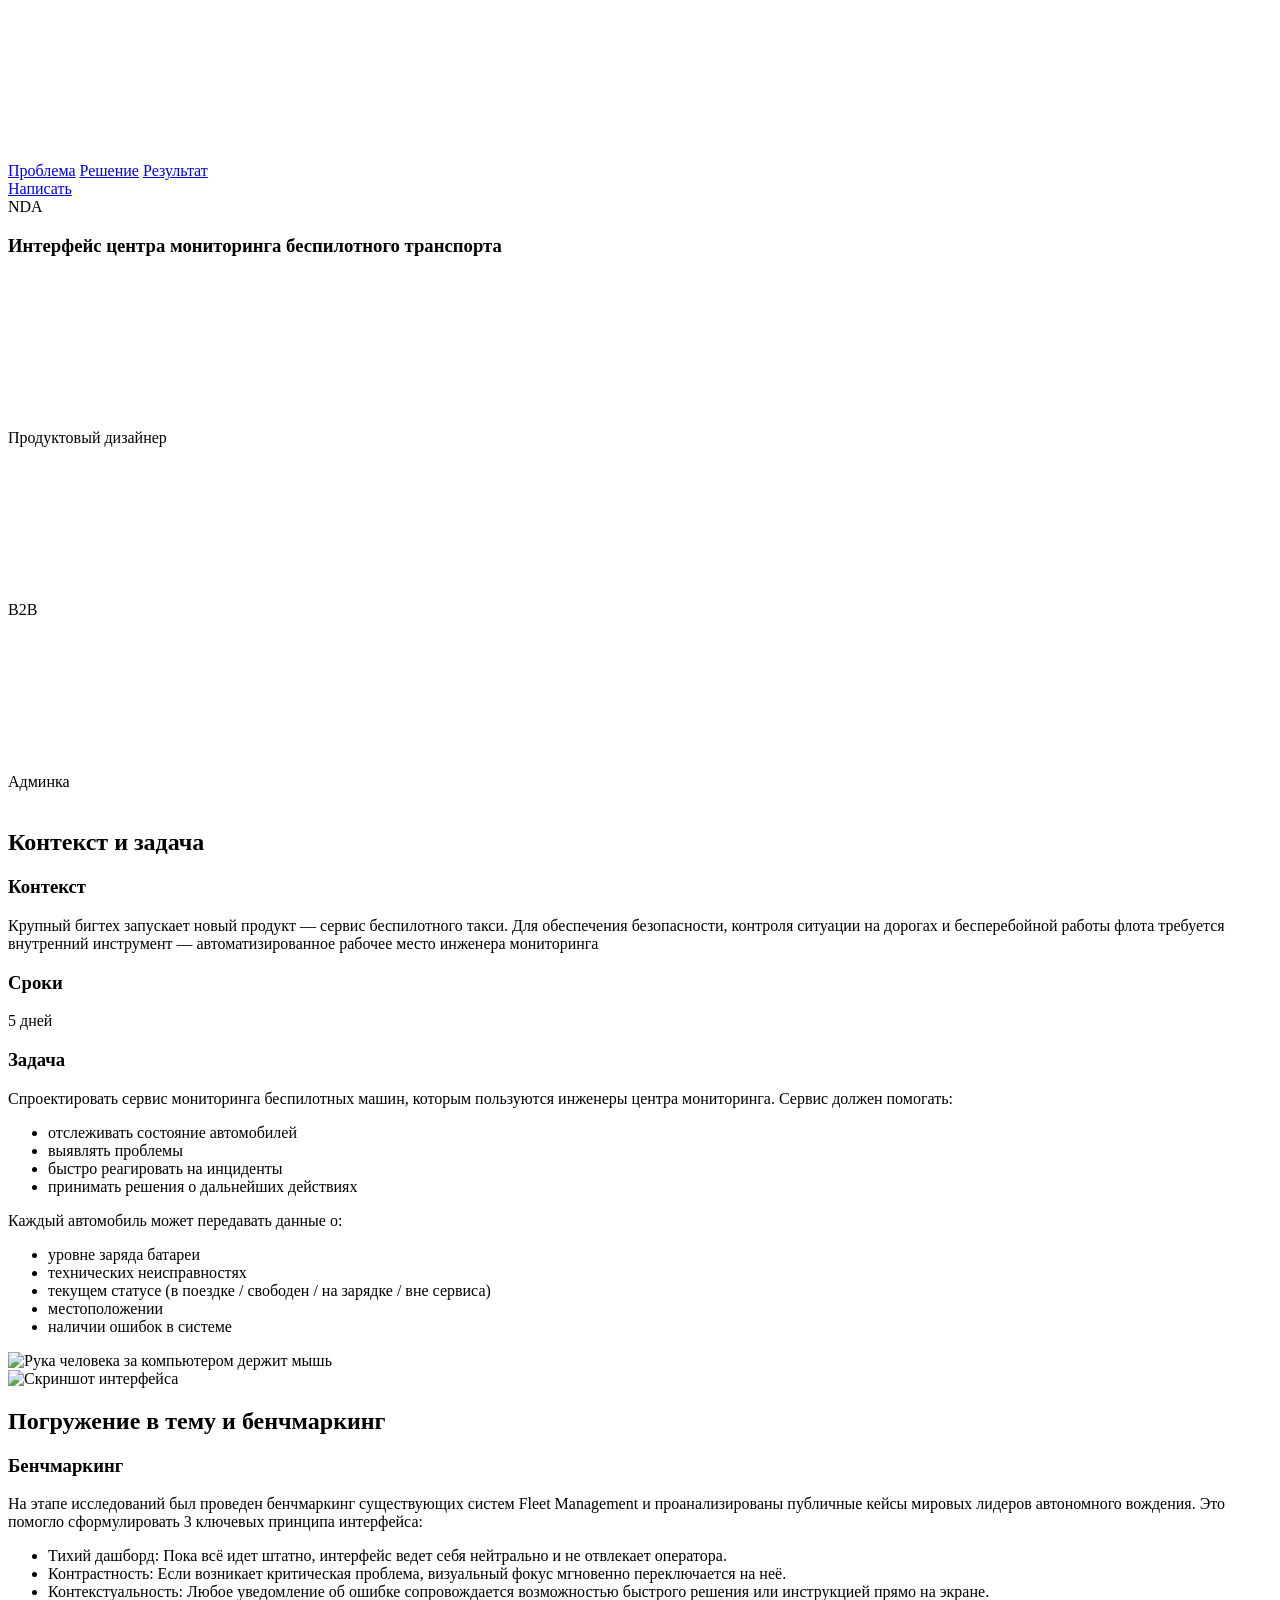
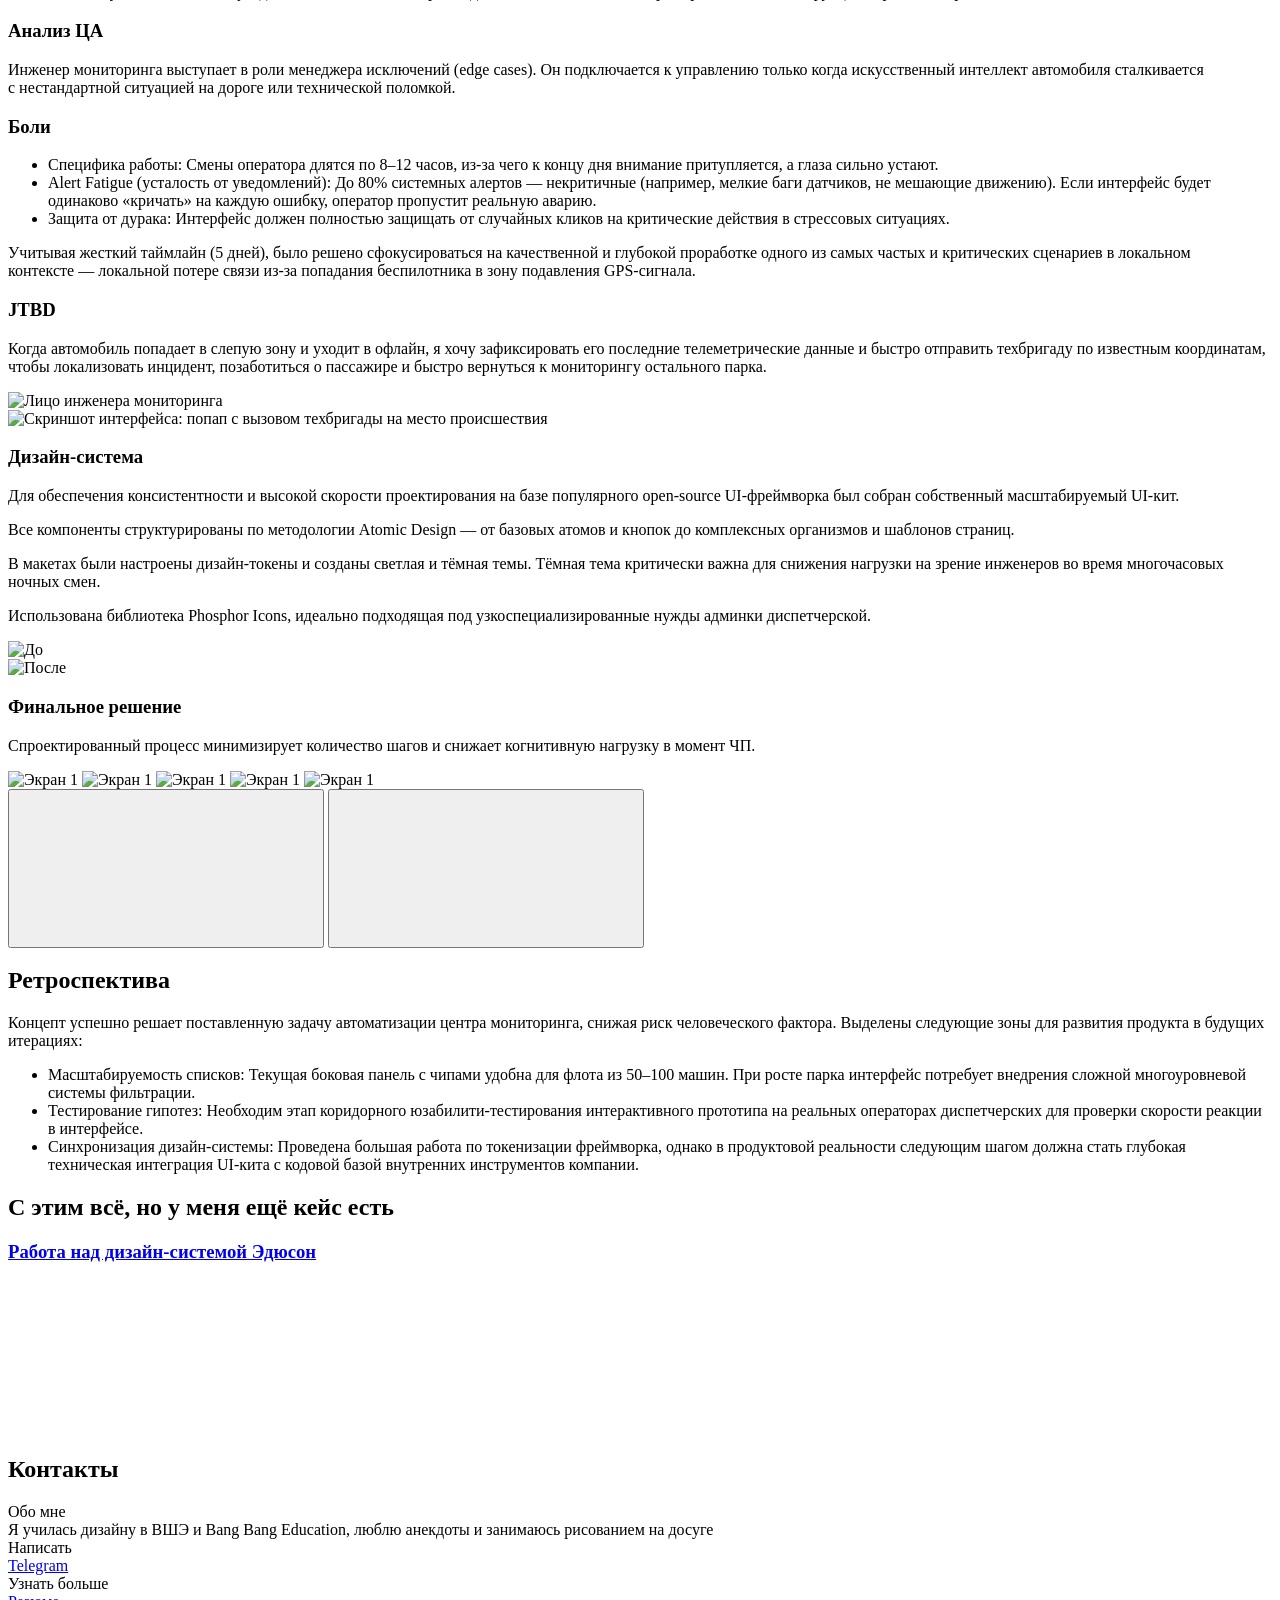
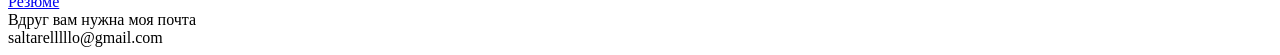
==== cases/b2b/index.html @ 2f56cced "b2b-case updates" ====
<!DOCTYPE html>
<html lang="ru">

<head>
    <meta charset="UTF-8">
    <link rel="icon" href="assets/images/favicon.svg" type="image/svg+xml">
    <meta name="viewport" content="width=device-width, initial-scale=1.0">
    <title>Кейс: B2B — М@ша Аф0нин@</title>

    <base href="/portfolio/">
    <link rel="stylesheet" href="css/global.css">
    <link rel="stylesheet" href="css/b2b.css">
</head>

<body>

    <div id="site-loader" class="site-loader"></div>

    <div class="menu-container transition-fade" id="swup-menu">
        <a href="" class="btn btn--size-m btn--appearance-opacity btn--shape-round js-back-btn">
            <div class="arrow-left-icon arrow-left-icon--24" style="color:var(--color-accent-500)">
                <svg>
                    <use href="assets/images/icons.svg#arrow-left-icon"></use>
                </svg>
            </div>
        </a>

        <nav class="menu">
            <div class="menu-left"></div>
            <div class="menu-right">
                <div class="menu-right__links">
                    <a href="#problem" class="menu-right__link">Проблема</a>
                    <a href="#solution" class="menu-right__link">Решение</a>
                    <a href="#results" class="menu-right__link">Результат</a>
                </div>
                <a href="#contact" class="btn btn--size-m btn--appearance-default btn--shape-pill">Написать</a>
            </div>
        </nav>
    </div>

    <main id="swup" class="transition-fade">

        <section id="hero">
            <div class="container" style="margin-top: var(--space-72)">
                <section class="case-hero">
                    <div class="sticker sticker--m case-hero__sticker">
                        NDA
                    </div>
                    <h1 class="case-hero__title">
                        Интерфейс центра мониторинга беспилотного транспорта
                    </h1>
                    <div class="case-hero__chips">

                        <div class="chip chip--accent">
                            <div class="smiley-icon smiley-icon--24">
                                <svg>
                                    <use href="assets/images/icons.svg#smiley-icon"></use>
                                </svg>
                            </div>
                            Продуктовый дизайнер
                        </div>

                        <div class="chip chip--default">
                            <div class="smiley-icon smiley-icon--24">
                                <svg>
                                    <use href="assets/images/icons.svg#design-system-icon"></use>
                                </svg>
                            </div>
                            B2B
                        </div>

                        <div class="chip chip--default">
                            <div class="design-system-icon design-system-icon--24">
                                <svg>
                                    <use href="assets/images/icons.svg#grad-cap-icon"></use>
                                </svg>
                            </div>
                            Админка
                        </div>

                    </div>
                    <div class="case-hero__media">
                        <picture>
                            <source srcset="assets/images/b2b/webp/hero_image_desk.webp" media="(min-width: 768px)">

                            <img src="assets/images/b2b/webp/hero_image_mobile.webp" alt="Ноутбук с мокапом интерфейса">
                        </picture>
                    </div>
                </section>
            </div>
        </section>

        <section id="problem" class="container">

            <div class="text-block text-block--no-number">
                <div class="text-block__content">
                    <h2 class="text-block__title">Контекст и&nbsp;задача</h2>

                    <div class="text-block__group">
                        <h3 class="text-block__subtitle">Контекст</h3>
                        <p class="text-block__text">
                            Крупный бигтех запускает новый продукт&nbsp;&mdash; сервис беспилотного такси. Для
                            обеспечения безопасности, контроля ситуации на&nbsp;дорогах и&nbsp;бесперебойной работы
                            флота требуется внутренний инструмент&nbsp;&mdash; автоматизированное рабочее место инженера
                            мониторинга
                        </p>
                    </div>

                    <div class="text-block__group">
                        <h3 class="text-block__subtitle">Сроки</h3>
                        <p class="text-block__text">
                            5 дней
                        </p>
                    </div>

                    <div class="text-block__group">
                        <h3 class="text-block__subtitle">Задача</h3>
                        <p class="text-block__text">
                            Спроектировать сервис мониторинга беспилотных машин, которым пользуются инженеры центра
                            мониторинга. Сервис должен помогать:
                        </p>
                        <ul class="text-block__text">
                            <li>отслеживать состояние автомобилей</li>
                            <li>выявлять проблемы</li>
                            <li>быстро реагировать на инциденты</li>
                            <li>принимать решения о дальнейших действиях</li>
                        </ul>
                        <p class="text-block__text">
                            Каждый автомобиль может передавать данные&nbsp;о:
                        </p>
                        <ul class="text-block__text">
                            <li>уровне заряда батареи</li>
                            <li>технических неисправностях</li>
                            <li>текущем статусе (в поездке / свободен / на зарядке / вне сервиса)</li>
                            <li>местоположении</li>
                            <li>наличии ошибок в системе</li>
                        </ul>
                    </div>
                </div>
            </div>

            <div class="gallery">

                <div class="gallery__grid">
                    <div class="gallery__item">
                        <picture>
                            <source srcset="assets/images/b2b/webp/image1.webp" media="(min-width: 768px)">

                            <img src=assets/images/b2b/webp/image1.webp alt="Рука человека за компьютером держит мышь">
                        </picture>
                    </div>

                    <div class="gallery__item">
                        <picture>
                            <source srcset="assets/images/b2b/webp/image2.webp" media="(min-width: 768px)">

                            <img src=assets/images/b2b/webp/image2.webp alt="Скриншот интерфейса">
                        </picture>
                    </div>
                </div>

            </div>

        </section>

        <section id="solution" class="container">

            <div class="text-block text-block--no-number">
                <div class="text-block__content">
                    <h2 class="text-block__title">Погружение в&nbsp;тему и&nbsp;бенчмаркинг</h2>

                    <div class="text-block__group">
                        <h3 class="text-block__subtitle">Бенчмаркинг</h3>
                        <p class="text-block__text">
                            На&nbsp;этапе исследований был проведен бенчмаркинг существующих систем Fleet Management
                            и&nbsp;проанализированы публичные кейсы мировых лидеров автономного вождения. Это помогло
                            сформулировать 3&nbsp;ключевых принципа интерфейса:
                        </p>
                        <ul class="text-block__text">
                            <li>Тихий дашборд: Пока всё идет штатно, интерфейс ведет себя нейтрально
                                и&nbsp;не&nbsp;отвлекает оператора.</li>
                            <li>Контрастность: Если возникает критическая проблема, визуальный фокус мгновенно
                                переключается на&nbsp;неё.</li>
                            <li>Контекстуальность: Любое уведомление об&nbsp;ошибке сопровождается возможностью быстрого
                                решения или инструкцией прямо на&nbsp;экране.</li>
                        </ul>
                        <h3 class="text-block__subtitle">Анализ ЦА</h3>
                        <p class="text-block__text">
                            Инженер мониторинга выступает в&nbsp;роли менеджера исключений (edge cases).
                            Он&nbsp;подключается к&nbsp;управлению только когда искусственный интеллект автомобиля
                            сталкивается с&nbsp;нестандартной ситуацией на&nbsp;дороге или технической поломкой.
                        </p>
                        <h3 class="text-block__subtitle">Боли</h3>
                        <ul class="text-block__text">
                            <li>Специфика работы: Смены оператора длятся по&nbsp;8&ndash;12&nbsp;часов, из-за чего
                                к&nbsp;концу дня внимание притупляется, а&nbsp;глаза сильно устают.</li>
                            <li>Alert Fatigue (усталость от&nbsp;уведомлений): До&nbsp;80% системных
                                алертов&nbsp;&mdash; некритичные (например, мелкие баги датчиков, не&nbsp;мешающие
                                движению). Если интерфейс будет одинаково &laquo;кричать&raquo; на&nbsp;каждую ошибку,
                                оператор пропустит реальную аварию.</li>
                            <li>Защита от&nbsp;дурака: Интерфейс должен полностью защищать от&nbsp;случайных кликов
                                на&nbsp;критические действия в&nbsp;стрессовых ситуациях.</li>
                        </ul>
                        <p class="text-block__text">
                            Учитывая жесткий таймлайн (5&nbsp;дней), было решено сфокусироваться на&nbsp;качественной
                            и&nbsp;глубокой проработке одного из&nbsp;самых частых и&nbsp;критических сценариев
                            в&nbsp;локальном контексте&nbsp;&mdash; локальной потере связи из-за попадания беспилотника
                            в&nbsp;зону подавления GPS-сигнала.
                        </p>
                        <h3 class="text-block__subtitle">
                            JTBD
                        </h3>
                        <p class="text-block__text">
                            Когда автомобиль попадает в&nbsp;слепую зону и&nbsp;уходит в&nbsp;офлайн, я&nbsp;хочу
                            зафиксировать его последние телеметрические данные и&nbsp;быстро отправить техбригаду
                            по&nbsp;известным координатам, чтобы локализовать инцидент, позаботиться о&nbsp;пассажире
                            и&nbsp;быстро вернуться к&nbsp;мониторингу остального парка.
                        </p>
                    </div>

                </div>
            </div>

            <div class="gallery">

                <div class="gallery__grid">
                    <div class="gallery__item">
                        <picture>
                            <source srcset="assets/images/b2b/webp/image3.webp" media="(min-width: 768px)">

                            <img src="assets/images/b2b/webp/image3.webp" alt="Лицо инженера мониторинга">
                        </picture>
                    </div>

                    <div class="gallery__item">
                        <picture>
                            <source srcset="assets/images/b2b/webp/image4.webp" media="(min-width: 768px)">

                            <img src="assets/images/b2b/webp/image4.webp"
                                alt="Скриншот интерфейса: попап с вызовом техбригады на место происшествия">
                        </picture>
                    </div>
                </div>

            </div>

            <div class="text-block text-block--no-number">
                <div class="text-block__content">
                    <div class="text-block__group">
                        <h3 class="text-block__subtitle">Дизайн-система</h3>
                        <p class="text-block__text">
                            Для обеспечения консистентности и&nbsp;высокой скорости проектирования на&nbsp;базе
                            популярного open-source UI-фреймворка был собран собственный масштабируемый UI-кит.
                        </p>
                        <p class="text-block__text">
                            Все компоненты структурированы по&nbsp;методологии Atomic Design&nbsp;&mdash;
                            от&nbsp;базовых атомов и&nbsp;кнопок до&nbsp;комплексных организмов и&nbsp;шаблонов страниц.
                        </p>
                        <p class="text-block__text">
                            В&nbsp;макетах были настроены дизайн-токены и&nbsp;созданы светлая и&nbsp;тёмная темы.
                            Тёмная тема критически важна для снижения нагрузки на&nbsp;зрение инженеров во&nbsp;время
                            многочасовых ночных смен.
                        </p>
                        <p class="text-block__text">
                            Использована библиотека Phosphor Icons, идеально подходящая под узкоспециализированные нужды
                            админки диспетчерской.
                        </p>
                    </div>

                </div>
            </div>

            <div class="gallery">

                <div class="gallery__grid">

                    <div class="gallery__item">
                        <img src="assets/images/b2b/webp/image5.webp" alt="До" loading="lazy">
                    </div>

                    <div class="gallery__item">
                        <img src="assets/images/b2b/webp/image6.webp" alt="После" loading="lazy">
                    </div>

                </div>

            </div>

            <div class="text-block text-block--no-number">
                <div class="text-block__content">
                    <div class="text-block__group">
                        <h3 class="text-block__subtitle">Финальное решение</h3>
                        <p class="text-block__text">
                            Спроектированный процесс минимизирует количество шагов и&nbsp;снижает когнитивную нагрузку
                            в&nbsp;момент&nbsp;ЧП.
                        </p>
                    </div>
                </div>
            </div>

            <div class="gallery-slider">
                <div class="gallery-slider__viewport">
                    <div class="gallery-slider__track">
                        <picture class="gallery-slider__picture">
                            <source media="(max-width: 768px)" srcset="assets/images/b2b/webp/carousel1.webp">
                            <img src="assets/images/b2b/webp/carousel1.webp" alt="Экран 1" class="gallery-slider__img"
                                data-caption="Штатный мониторинг. Инженер видит свой сектор ответственности. Чтобы избежать визуального шума на&nbsp;карте, подробный статус и&nbsp;номер машины скрыты по&nbsp;умолчанию и&nbsp;отображаются только при наведении на&nbsp;иконку.">
                        </picture>

                        <picture class="gallery-slider__picture">
                            <source media="(max-width: 768px)" srcset="assets/images/b2b/webp/carousel2.webp">
                            <img src="assets/images/b2b/webp/carousel2.webp" alt="Экран 1" class="gallery-slider__img"
                                data-caption="Инцидент. Автомобиль &#8470;&nbsp;404 заезжает в&nbsp;зону глушения сигнала, и&nbsp;телеметрия перестаёт поступать. Логика: Интерфейс мгновенно реагирует&nbsp;&mdash; критический алерт закрепляется на&nbsp;карте ярким цветовым акцентом, а&nbsp;сама машина автоматически поднимается на&nbsp;первое место в&nbsp;списке инцидентов на&nbsp;левой панели.">
                        </picture>

                        <picture class="gallery-slider__picture">
                            <source media="(max-width: 768px)" srcset="assets/images/b2b/webp/carousel3.webp">
                            <img src="assets/images/b2b/webp/carousel3.webp" alt="Экран 1" class="gallery-slider__img"
                                data-caption="Изучение контекста. По&nbsp;клику на&nbsp;алерт инженер открывает боковую карточку автомобиля. Логика: Все нужные данные собраны на&nbsp;одном экране&nbsp;&mdash; последние зафиксированные координаты, скорость, уровень заряда батареи и&nbsp;статус наличия пассажира в&nbsp;салоне. Инженеру не&nbsp;нужно переключаться между вкладками или открывать карту в&nbsp;другом окне.">
                        </picture>

                        <picture class="gallery-slider__picture">
                            <source media="(max-width: 768px)" srcset="assets/images/b2b/webp/carousel4.webp">
                            <img src="assets/images/b2b/webp/carousel4.webp" alt="Экран 1" class="gallery-slider__img"
                                data-caption="Подтверждение действия. Инженер инициирует вызов технической бригады к&nbsp;месту инцидента. Логика: Появляется модальное окно с&nbsp;предзаполненной информацией: номер авто, адрес и&nbsp;ближайшая свободная бригада с&nbsp;расчетом времени прибытия. Возможность ручного редактирования полей сохраняется на&nbsp;случай сбоя автоматики, но&nbsp;само окно выступает физическим барьером от&nbsp;случайного клика.">
                        </picture>

                        <picture class="gallery-slider__picture">
                            <source media="(max-width: 768px)" srcset="assets/images/b2b/webp/carousel5.webp">
                            <img src="assets/images/b2b/webp/carousel5.webp" alt="Экран 1" class="gallery-slider__img"
                                data-caption="Возврат к&nbsp;мониторингу. Бригада отправлена, инцидент переходит в&nbsp;статус &laquo;В&nbsp;работе&raquo;. Интерфейс снижает интенсивность цветового кодирования для этой машины, позволяя инженеру спокойно сфокусироваться на&nbsp;остальном парке.">
                        </picture>
                    </div>

                    <button
                        class="gallery-slider__arrow gallery-slider__arrow--prev btn btn--shape-round btn--appearance-flat"
                        aria-label="Назад">
                        <div class="arrow-left-icon arrow-left-icon--36">
                            <svg>
                                <use href="assets/images/icons.svg#arrow-filled-left-icon"></use>
                            </svg>
                        </div>
                    </button>

                    <button
                        class="gallery-slider__arrow gallery-slider__arrow--next btn btn--shape-round btn--appearance-flat"
                        aria-label="Вперед">
                        <div class="arrow-left-icon arrow-left-icon--36">
                            <svg>
                                <use href="assets/images/icons.svg#arrow-filled-right-icon"></use>
                            </svg>
                        </div>
                    </button>

                    <div class="gallery-slider__dots"></div>
                </div>
                <div class="gallery-slider__caption">
                    <div class="gallery-slider__caption-text"> </div>
                </div>
            </div>

        </section>

        <section id="results" class="container">

            <div class="text-block text-block--no-number">
                <div class="text-block__content">
                    <h2 class="text-block__title">Ретроспектива</h2>
                    <div class="text-block__group">
                        <p class="text-block__text">
                            Концепт успешно решает поставленную задачу автоматизации центра мониторинга, снижая риск
                            человеческого фактора. Выделены следующие зоны для развития продукта в&nbsp;будущих
                            итерациях:
                        </p>
                        <ul class="text-block__text">
                            <li>Масштабируемость списков: Текущая боковая панель с&nbsp;чипами удобна для флота
                                из&nbsp;50&ndash;100&nbsp;машин. При росте парка интерфейс потребует внедрения сложной
                                многоуровневой системы фильтрации.</li>
                            <li>Тестирование гипотез: Необходим этап коридорного юзабилити-тестирования интерактивного
                                прототипа на&nbsp;реальных операторах диспетчерских для проверки скорости реакции
                                в&nbsp;интерфейсе.</li>
                            <li>Синхронизация дизайн-системы: Проведена большая работа по&nbsp;токенизации фреймворка,
                                однако в&nbsp;продуктовой реальности следующим шагом должна стать глубокая техническая
                                интеграция UI-кита с&nbsp;кодовой базой внутренних инструментов компании.</li>
                        </ul>
                    </div>
                </div>
            </div>

        </section>

        <section class="container" style="margin-bottom: var(--space-72);">
            <h2 class="section-title">С&nbsp;этим всё, но&nbsp;у&nbsp;меня ещё кейс есть</h2>
            <div class="case-organism">
                <div class="case-organism__grid">
                    <a href="cases/eduson-design-system/" class="case-card">
                        <h3 class="case-card__title">Работа над дизайн-системой Эдюсон</h3>
                        <div class="case-card__action">
                            <span class="btn btn--shape-round btn--size-m btn--appearance-accent">
                                <svg class="arrow-up-right-icon arrow-up-right-icon--24" aria-hidden="true">
                                    <use href="assets/images/icons.svg#arrow-up-right-icon"></use>
                                </svg>
                            </span>
                        </div>
                    </a>
                </div>
            </div>
        </section>

    </main>

    <footer id="contact" class="container">
        <h2 class="section-title">Контакты</h2>
        <div class="footer">

            <div class="footer-card" id="about">
                <div class="footer-card__title">Обо мне</div>
                <div class="footer-card__text">
                    Я&nbsp;училась дизайну в&nbsp;ВШЭ и&nbsp;Bang Bang Education, люблю анекдоты и&nbsp;занимаюсь
                    рисованием на&nbsp;досуге
                </div>
            </div>

            <div class="footer-right">

                <div class="footer-card">
                    <div class="footer-card__title">Написать</div>
                    <a href="https://t.me/mafonina" target="_blank" class="footer-card__text">Telegram</a>
                </div>

                <div class="footer-card" id="resume">
                    <div class="footer-card__title">Узнать больше</div>
                    <a href="assets/files/Afonina_UX-UI-designer.pdf" target="_blank"
                        class="footer-card__text">Резюме</a>
                </div>

                <div class="footer-card footer-card--copy" id="emailCard">
                    <div class="footer-card__title">Вдруг вам нужна моя почта</div>
                    <div class="footer-card__text js-email">saltarelllllo@gmail.com</div>
                </div>

            </div>

        </div>
    </footer>

    <script src="https://unpkg.com/@swup/head-plugin" defer></script>
    <script src="https://unpkg.com/swup@4" defer></script>
    <script src="https://unpkg.com/lenis@1.1.18/dist/lenis.min.js" defer></script>
    <script src="js/scripts.js" defer></script>

</body>

</html>
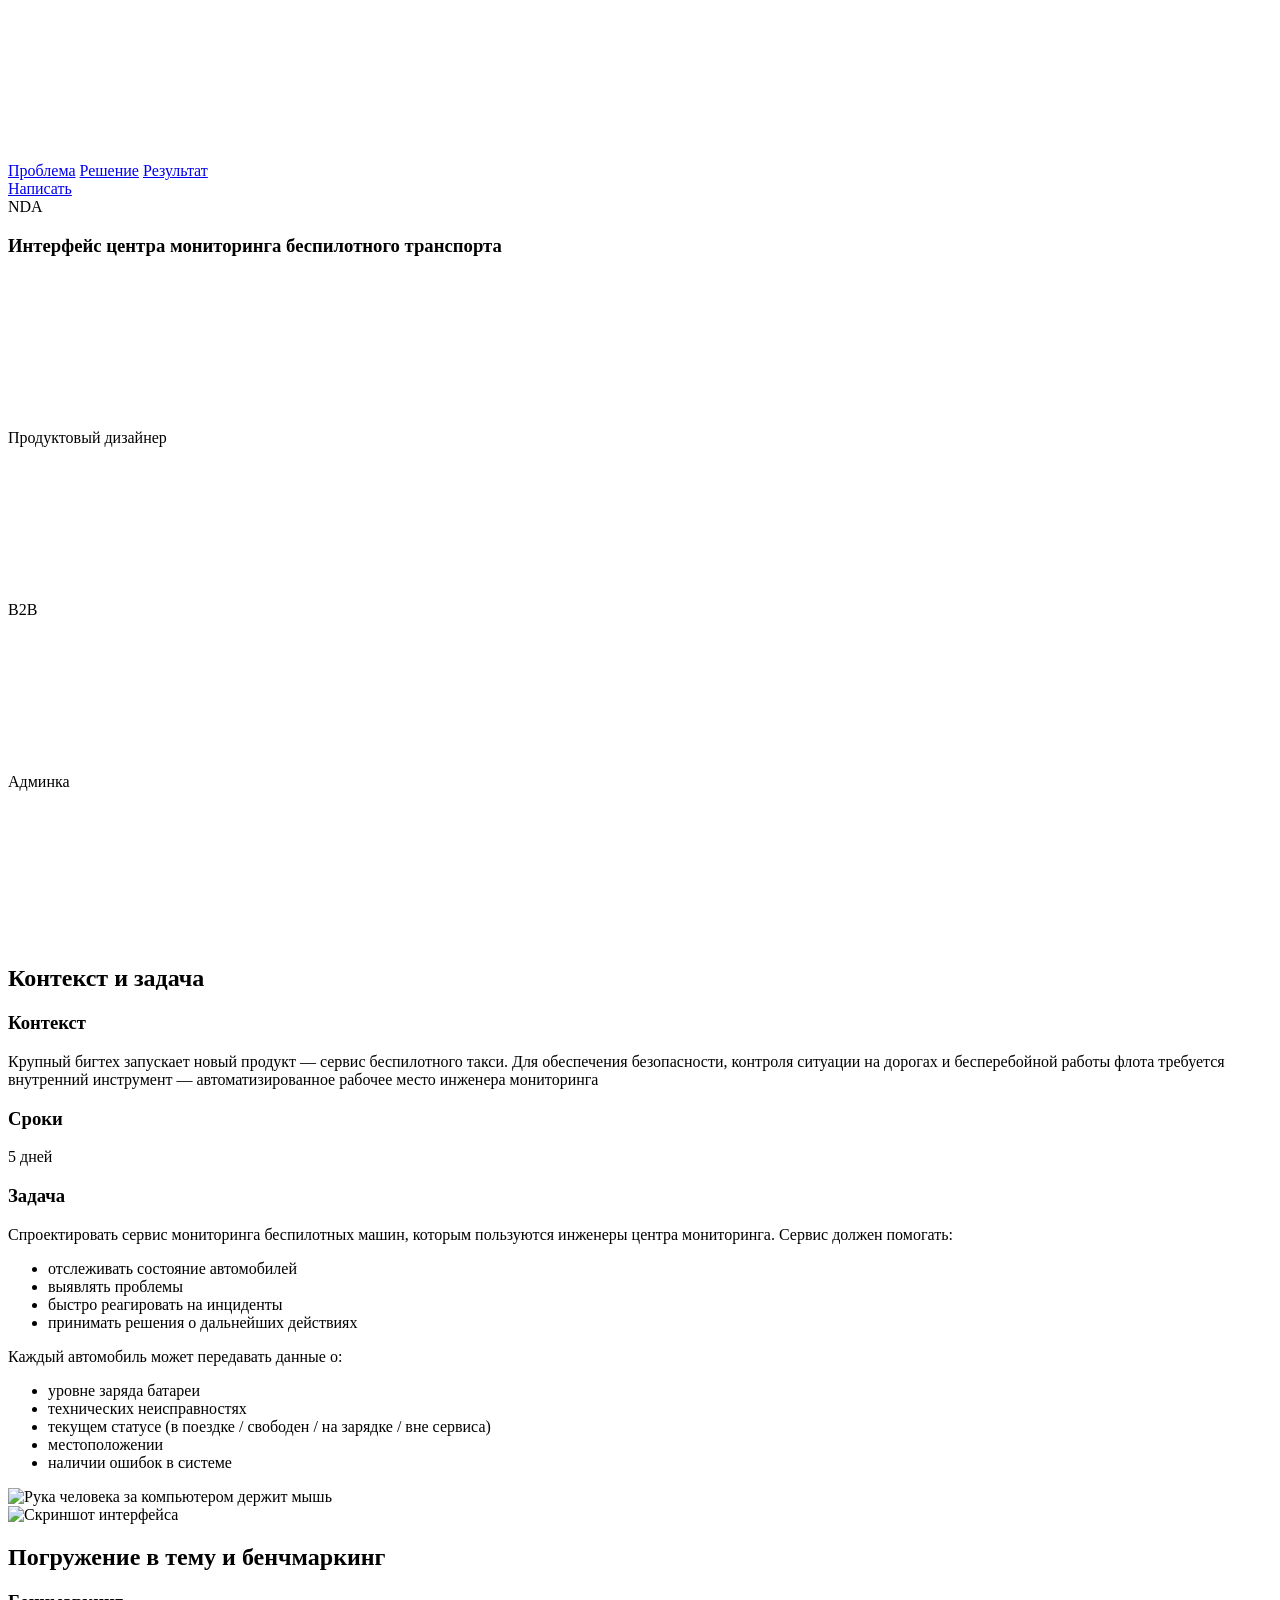
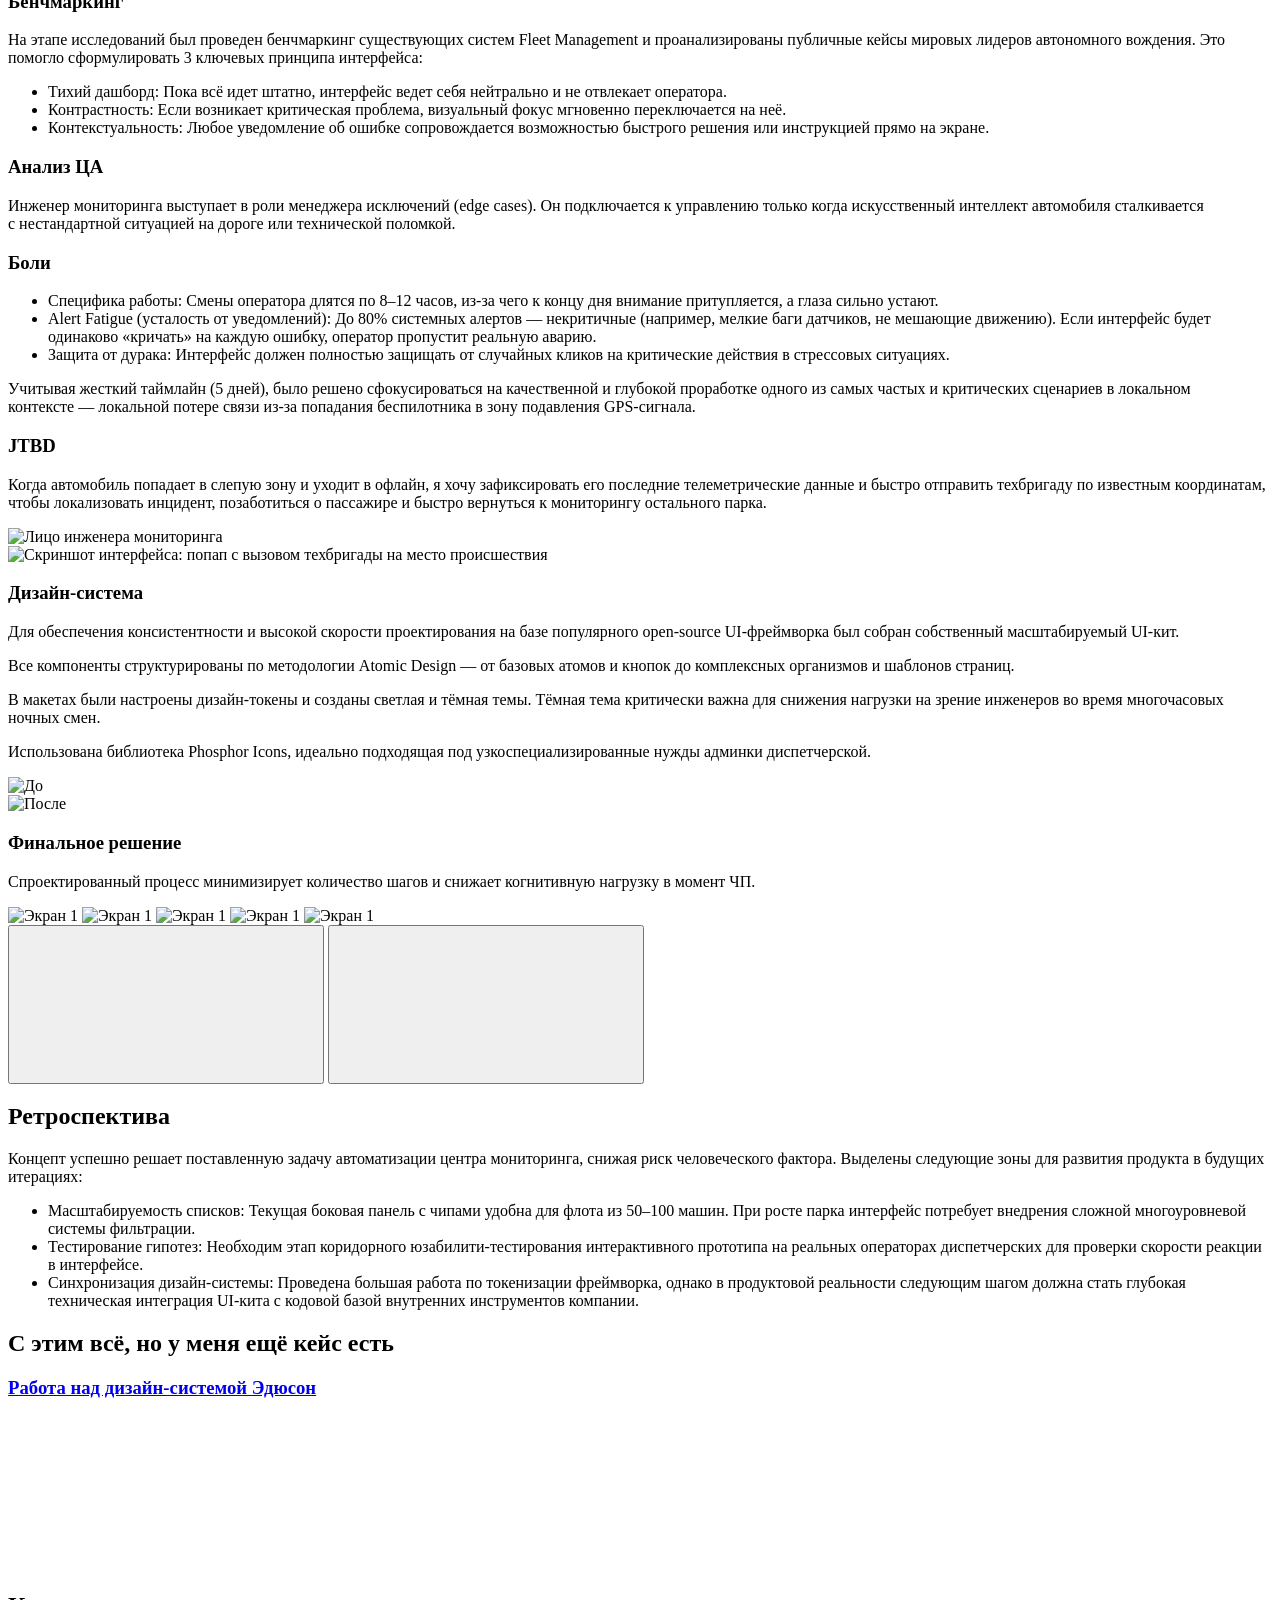
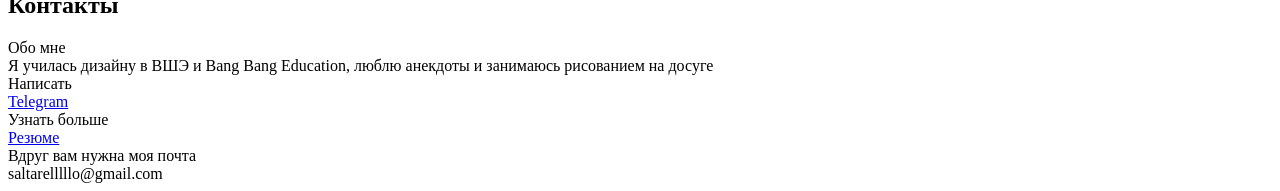
==== commit 98445b6f: "b2b-case updates" ====
--- a/cases/b2b/index.html
+++ b/cases/b2b/index.html
@@ -80,11 +80,18 @@
 
                     </div>
                     <div class="case-hero__media">
-                        <picture>
-                            <source srcset="assets/images/b2b/webp/hero_image_desk.webp" media="(min-width: 768px)">
-
-                            <img src="assets/images/b2b/webp/hero_image_mobile.webp" alt="Ноутбук с мокапом интерфейса">
-                        </picture>
+                        <video class="case-hero__video--mobile" autoplay loop muted playsinline
+                            poster="assets/images/okko/photo/hero_image_mobile.webp">
+                            <source src="assets/images/b2b/webm/desk.webm" type="video/webm">
+                            Ваш браузер не поддерживает встроенное видео.
+                        </video>
+
+                        <!-- Десктопное видео -->
+                        <video class="case-hero__video--desktop" autoplay loop muted playsinline
+                            poster="assets/images/okko/photo/hero_image_desk.webp">
+                            <source src="assets/images/b2b/webm/desk.webm" type="video/webm">
+                            Ваш браузер не поддерживает встроенное видео.
+                        </video>
                     </div>
                 </section>
             </div>
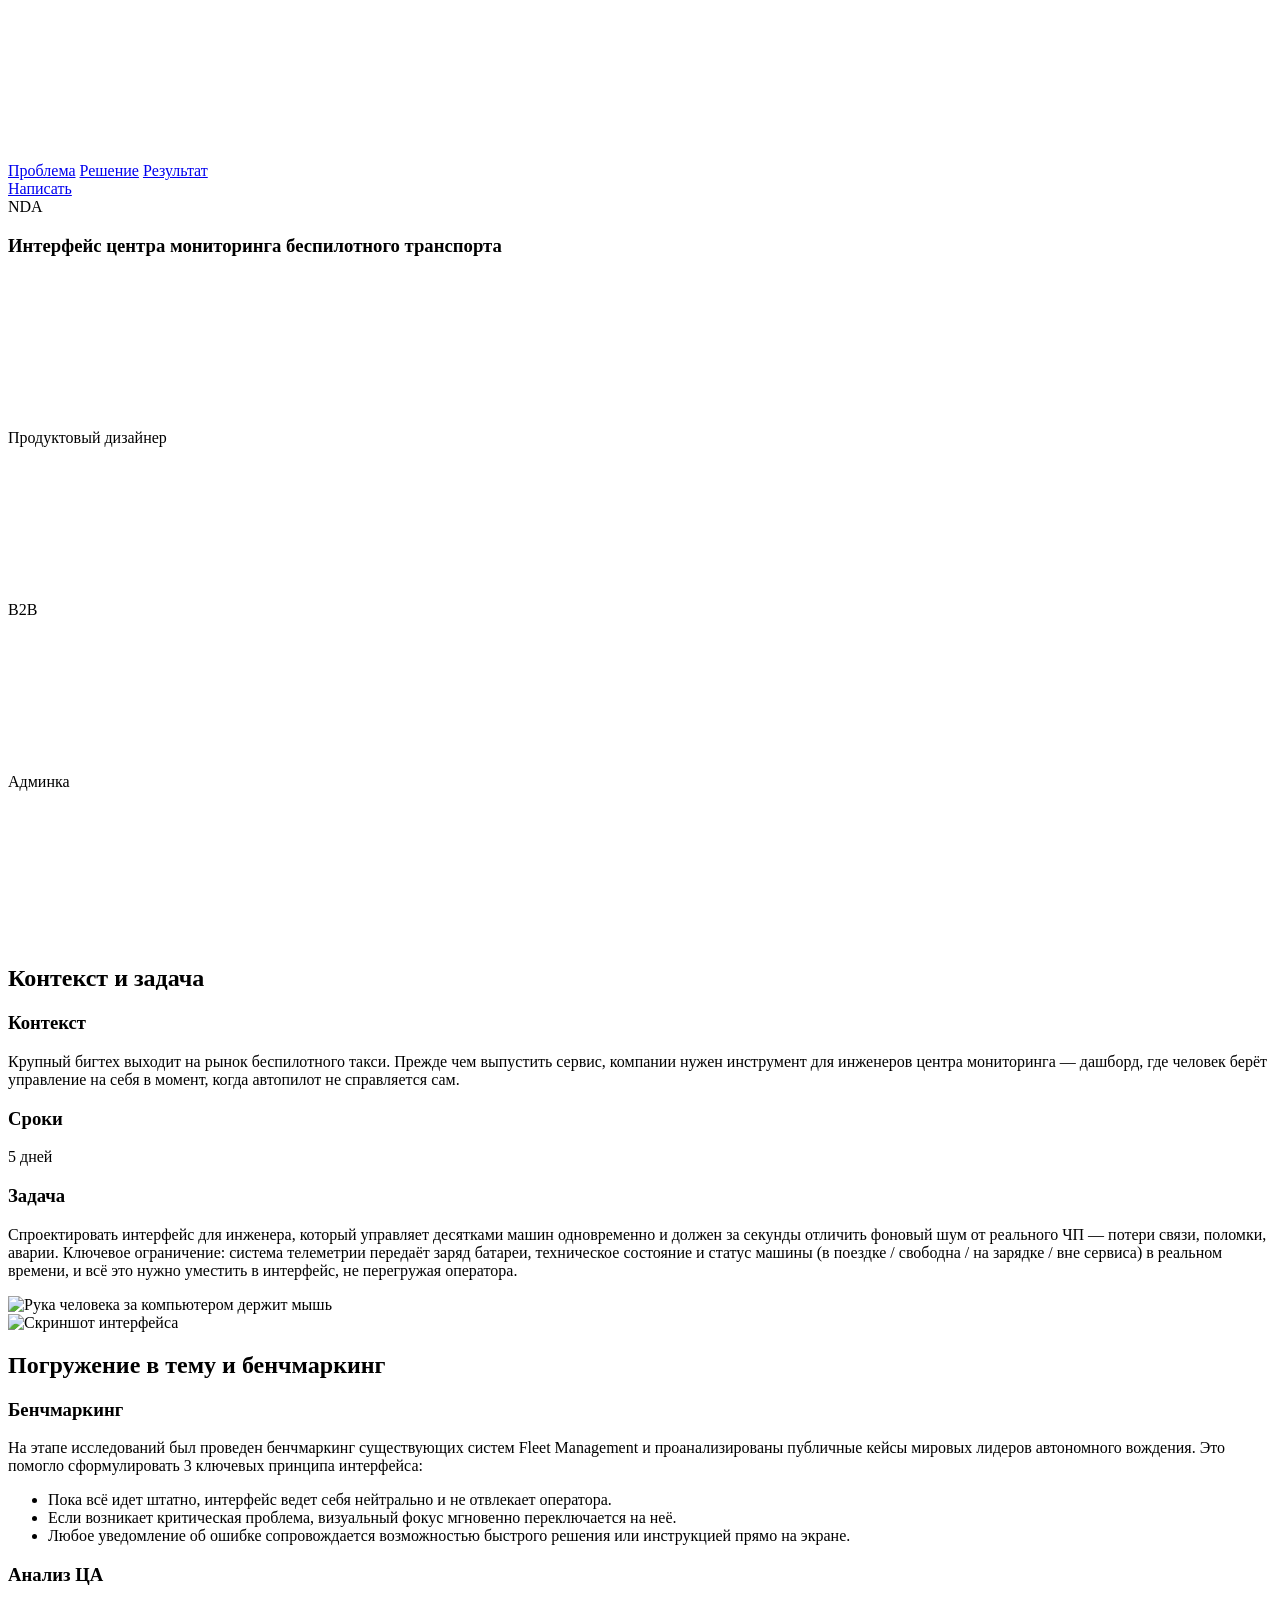
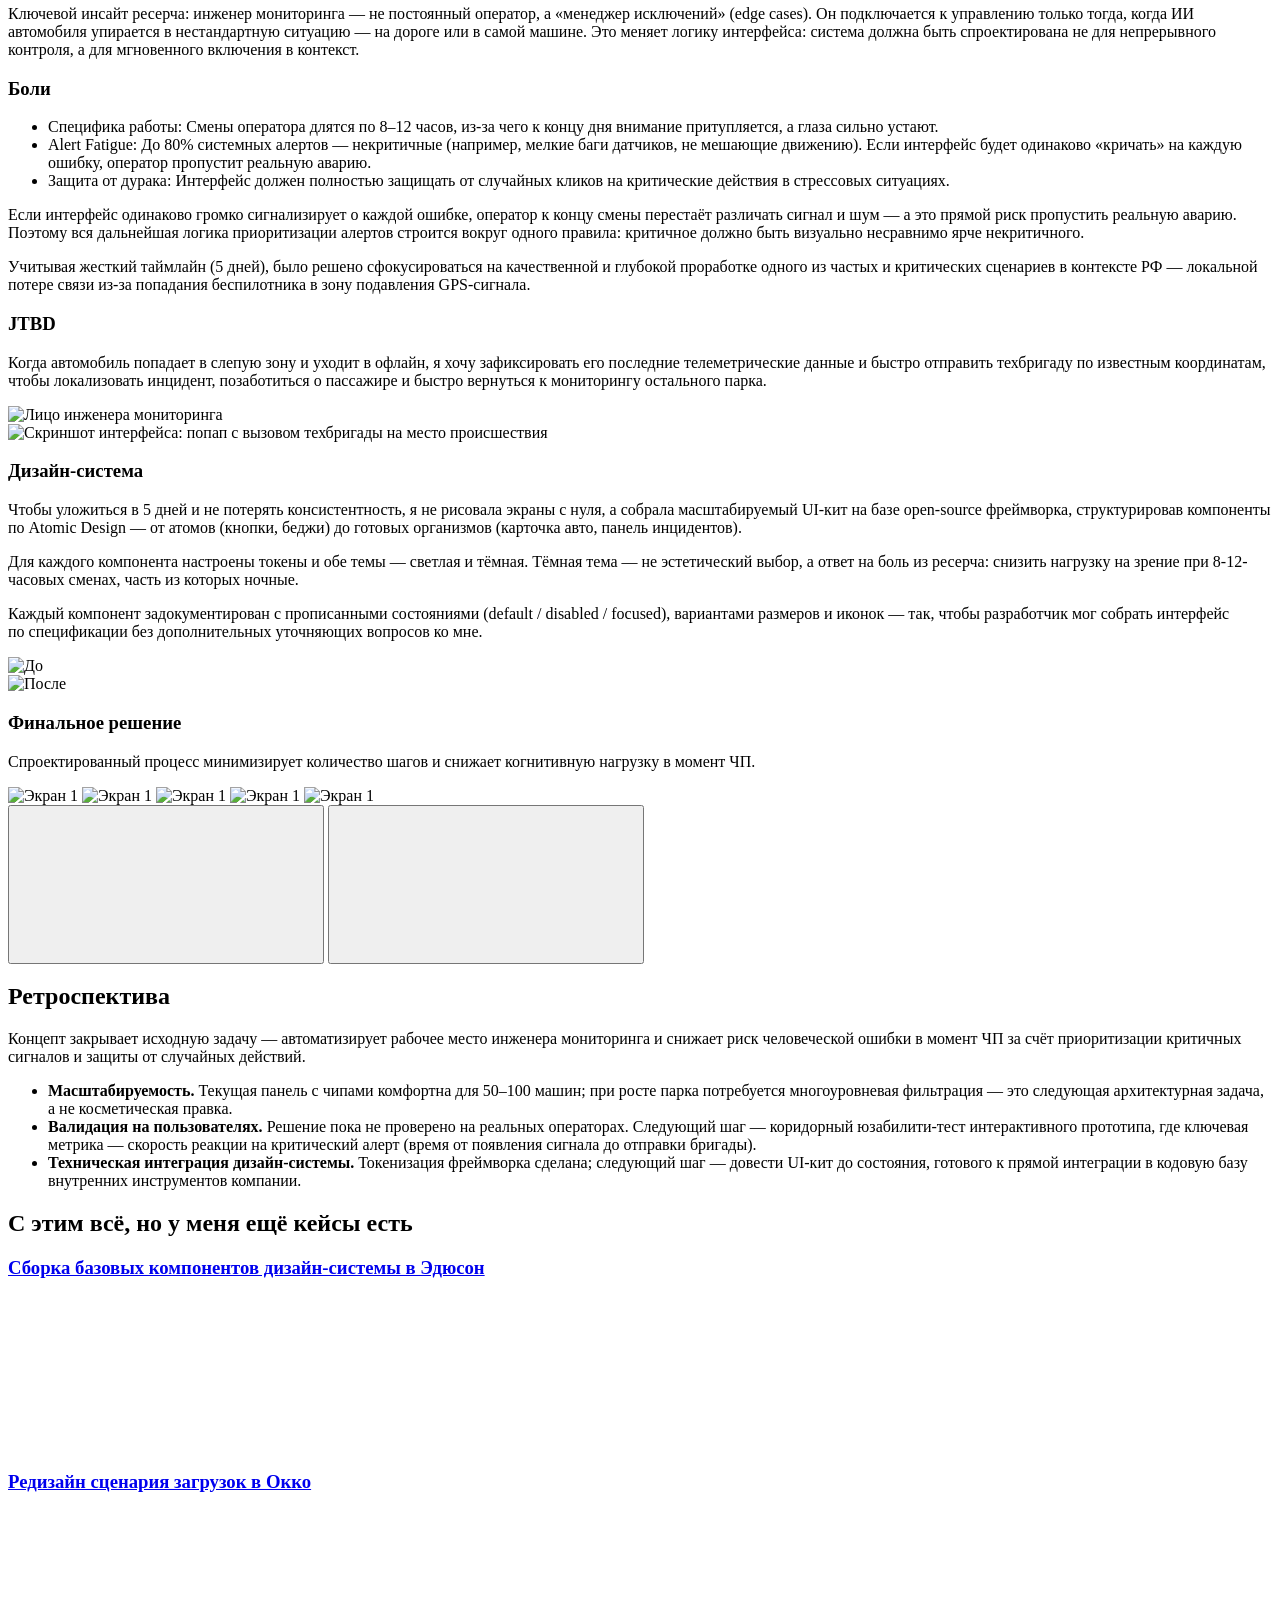
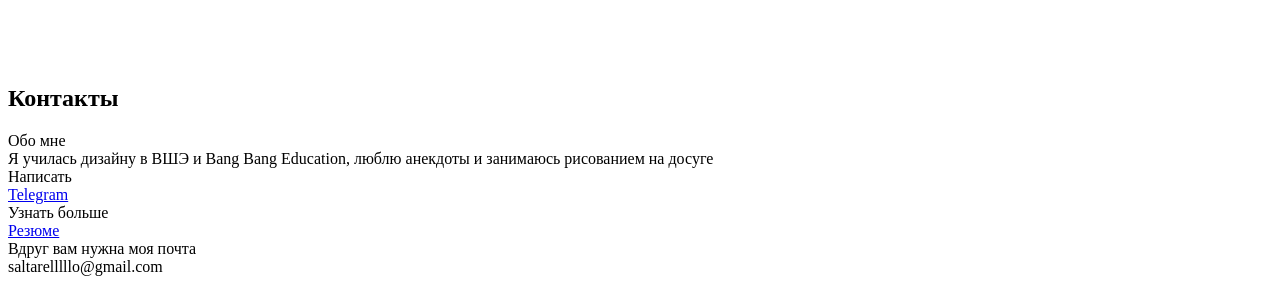
==== commit 12802040: "b2b case deployment" ====
--- a/cases/b2b/index.html
+++ b/cases/b2b/index.html
@@ -81,17 +81,17 @@
                     </div>
                     <div class="case-hero__media">
                         <video class="case-hero__video--mobile" autoplay loop muted playsinline
-                            poster="assets/images/okko/photo/hero_image_mobile.webp">
+                            poster="assets/images/b2b/webp/hero_image_mobile.webp">
+                            <source src="assets/images/b2b/webm/mob.webm" type="video/webm">
+                            Ваш браузер не поддерживает встроенное видео.
+                        </video>
+
+                        <!-- Десктопное видео -->
+                        <video class="case-hero__video--desktop" autoplay loop muted playsinline
+                            poster="assets/images/b2b/webp/hero_image_desk.webp">
                             <source src="assets/images/b2b/webm/desk.webm" type="video/webm">
                             Ваш браузер не поддерживает встроенное видео.
                         </video>
-
-                        <!-- Десктопное видео -->
-                        <video class="case-hero__video--desktop" autoplay loop muted playsinline
-                            poster="assets/images/okko/photo/hero_image_desk.webp">
-                            <source src="assets/images/b2b/webm/desk.webm" type="video/webm">
-                            Ваш браузер не поддерживает встроенное видео.
-                        </video>
                     </div>
                 </section>
             </div>
@@ -106,10 +106,10 @@
                     <div class="text-block__group">
                         <h3 class="text-block__subtitle">Контекст</h3>
                         <p class="text-block__text">
-                            Крупный бигтех запускает новый продукт&nbsp;&mdash; сервис беспилотного такси. Для
-                            обеспечения безопасности, контроля ситуации на&nbsp;дорогах и&nbsp;бесперебойной работы
-                            флота требуется внутренний инструмент&nbsp;&mdash; автоматизированное рабочее место инженера
-                            мониторинга
+                            Крупный бигтех выходит на&nbsp;рынок беспилотного такси. Прежде чем выпустить сервис,
+                            компании нужен инструмент для инженеров центра мониторинга&nbsp;&mdash;
+                            дашборд, где человек берёт управление на&nbsp;себя в&nbsp;момент, когда автопилот
+                            не&nbsp;справляется сам.
                         </p>
                     </div>
 
@@ -123,25 +123,13 @@
                     <div class="text-block__group">
                         <h3 class="text-block__subtitle">Задача</h3>
                         <p class="text-block__text">
-                            Спроектировать сервис мониторинга беспилотных машин, которым пользуются инженеры центра
-                            мониторинга. Сервис должен помогать:
-                        </p>
-                        <ul class="text-block__text">
-                            <li>отслеживать состояние автомобилей</li>
-                            <li>выявлять проблемы</li>
-                            <li>быстро реагировать на инциденты</li>
-                            <li>принимать решения о дальнейших действиях</li>
-                        </ul>
-                        <p class="text-block__text">
-                            Каждый автомобиль может передавать данные&nbsp;о:
-                        </p>
-                        <ul class="text-block__text">
-                            <li>уровне заряда батареи</li>
-                            <li>технических неисправностях</li>
-                            <li>текущем статусе (в поездке / свободен / на зарядке / вне сервиса)</li>
-                            <li>местоположении</li>
-                            <li>наличии ошибок в системе</li>
-                        </ul>
+                            Спроектировать интерфейс для инженера, который управляет десятками машин одновременно
+                            и&nbsp;должен за&nbsp;секунды отличить фоновый шум от&nbsp;реального ЧП&nbsp;&mdash; потери
+                            связи, поломки, аварии. Ключевое ограничение: система телеметрии передаёт заряд батареи,
+                            техническое состояние и&nbsp;статус машины (в&nbsp;поездке&nbsp;/ свободна&nbsp;/
+                            на&nbsp;зарядке&nbsp;/ вне сервиса) в&nbsp;реальном времени, и&nbsp;всё это нужно уместить
+                            в&nbsp;интерфейс, не&nbsp;перегружая оператора.
+                        </p>
                     </div>
                 </div>
             </div>
@@ -184,24 +172,27 @@
                             сформулировать 3&nbsp;ключевых принципа интерфейса:
                         </p>
                         <ul class="text-block__text">
-                            <li>Тихий дашборд: Пока всё идет штатно, интерфейс ведет себя нейтрально
+                            <li>Пока всё идет штатно, интерфейс ведет себя нейтрально
                                 и&nbsp;не&nbsp;отвлекает оператора.</li>
-                            <li>Контрастность: Если возникает критическая проблема, визуальный фокус мгновенно
+                            <li>Если возникает критическая проблема, визуальный фокус мгновенно
                                 переключается на&nbsp;неё.</li>
-                            <li>Контекстуальность: Любое уведомление об&nbsp;ошибке сопровождается возможностью быстрого
+                            <li>Любое уведомление об&nbsp;ошибке сопровождается возможностью быстрого
                                 решения или инструкцией прямо на&nbsp;экране.</li>
                         </ul>
                         <h3 class="text-block__subtitle">Анализ ЦА</h3>
                         <p class="text-block__text">
-                            Инженер мониторинга выступает в&nbsp;роли менеджера исключений (edge cases).
-                            Он&nbsp;подключается к&nbsp;управлению только когда искусственный интеллект автомобиля
-                            сталкивается с&nbsp;нестандартной ситуацией на&nbsp;дороге или технической поломкой.
+                            Ключевой инсайт ресерча: инженер мониторинга&nbsp;&mdash; не&nbsp;постоянный оператор,
+                            а&nbsp;&laquo;менеджер исключений&raquo; (edge cases). Он&nbsp;подключается
+                            к&nbsp;управлению только тогда, когда&nbsp;ИИ автомобиля упирается в&nbsp;нестандартную
+                            ситуацию&nbsp;&mdash; на&nbsp;дороге или в&nbsp;самой машине. Это меняет логику интерфейса:
+                            система должна быть спроектирована не&nbsp;для непрерывного контроля, а&nbsp;для мгновенного
+                            включения в&nbsp;контекст.
                         </p>
                         <h3 class="text-block__subtitle">Боли</h3>
                         <ul class="text-block__text">
                             <li>Специфика работы: Смены оператора длятся по&nbsp;8&ndash;12&nbsp;часов, из-за чего
                                 к&nbsp;концу дня внимание притупляется, а&nbsp;глаза сильно устают.</li>
-                            <li>Alert Fatigue (усталость от&nbsp;уведомлений): До&nbsp;80% системных
+                            <li>Alert Fatigue: До&nbsp;80% системных
                                 алертов&nbsp;&mdash; некритичные (например, мелкие баги датчиков, не&nbsp;мешающие
                                 движению). Если интерфейс будет одинаково &laquo;кричать&raquo; на&nbsp;каждую ошибку,
                                 оператор пропустит реальную аварию.</li>
@@ -209,9 +200,15 @@
                                 на&nbsp;критические действия в&nbsp;стрессовых ситуациях.</li>
                         </ul>
                         <p class="text-block__text">
+                            Если интерфейс одинаково громко сигнализирует о&nbsp;каждой ошибке, оператор
+                            к&nbsp;концу смены перестаёт различать сигнал и&nbsp;шум&nbsp;&mdash; а&nbsp;это прямой риск
+                            пропустить реальную аварию. Поэтому вся дальнейшая логика приоритизации алертов строится
+                            вокруг одного правила: критичное должно быть визуально несравнимо ярче некритичного.
+                        </p>
+                        <p class="text-block__text">
                             Учитывая жесткий таймлайн (5&nbsp;дней), было решено сфокусироваться на&nbsp;качественной
-                            и&nbsp;глубокой проработке одного из&nbsp;самых частых и&nbsp;критических сценариев
-                            в&nbsp;локальном контексте&nbsp;&mdash; локальной потере связи из-за попадания беспилотника
+                            и&nbsp;глубокой проработке одного из&nbsp;частых и&nbsp;критических сценариев
+                            в&nbsp;контексте РФ&nbsp;&mdash; локальной потере связи из-за попадания беспилотника
                             в&nbsp;зону подавления GPS-сигнала.
                         </p>
                         <h3 class="text-block__subtitle">
@@ -256,21 +253,23 @@
                     <div class="text-block__group">
                         <h3 class="text-block__subtitle">Дизайн-система</h3>
                         <p class="text-block__text">
-                            Для обеспечения консистентности и&nbsp;высокой скорости проектирования на&nbsp;базе
-                            популярного open-source UI-фреймворка был собран собственный масштабируемый UI-кит.
-                        </p>
-                        <p class="text-block__text">
-                            Все компоненты структурированы по&nbsp;методологии Atomic Design&nbsp;&mdash;
-                            от&nbsp;базовых атомов и&nbsp;кнопок до&nbsp;комплексных организмов и&nbsp;шаблонов страниц.
-                        </p>
-                        <p class="text-block__text">
-                            В&nbsp;макетах были настроены дизайн-токены и&nbsp;созданы светлая и&nbsp;тёмная темы.
-                            Тёмная тема критически важна для снижения нагрузки на&nbsp;зрение инженеров во&nbsp;время
-                            многочасовых ночных смен.
-                        </p>
-                        <p class="text-block__text">
-                            Использована библиотека Phosphor Icons, идеально подходящая под узкоспециализированные нужды
-                            админки диспетчерской.
+                            Чтобы уложиться в&nbsp;5&nbsp;дней и&nbsp;не&nbsp;потерять консистентность,
+                            я&nbsp;не&nbsp;рисовала экраны с&nbsp;нуля, а&nbsp;собрала масштабируемый UI-кит
+                            на&nbsp;базе open-source фреймворка, структурировав компоненты по&nbsp;Atomic
+                            Design&nbsp;&mdash; от&nbsp;атомов (кнопки, беджи) до&nbsp;готовых организмов (карточка
+                            авто, панель инцидентов).
+                        </p>
+                        <p class="text-block__text">
+                            Для каждого компонента настроены токены и&nbsp;обе темы&nbsp;&mdash; светлая и&nbsp;тёмная.
+                            Тёмная тема&nbsp;&mdash; не&nbsp;эстетический выбор, а&nbsp;ответ на&nbsp;боль
+                            из&nbsp;ресерча: снизить нагрузку на&nbsp;зрение при 8-12-часовых сменах, часть
+                            из&nbsp;которых ночные.
+                        </p>
+                        <p class="text-block__text">
+                            Каждый компонент задокументирован с&nbsp;прописанными состояниями (default&nbsp;/
+                            disabled&nbsp;/ focused), вариантами размеров и&nbsp;иконок&nbsp;&mdash; так, чтобы
+                            разработчик мог собрать интерфейс по&nbsp;спецификации без дополнительных уточняющих
+                            вопросов ко&nbsp;мне.
                         </p>
                     </div>
 
@@ -311,7 +310,7 @@
                         <picture class="gallery-slider__picture">
                             <source media="(max-width: 768px)" srcset="assets/images/b2b/webp/carousel1.webp">
                             <img src="assets/images/b2b/webp/carousel1.webp" alt="Экран 1" class="gallery-slider__img"
-                                data-caption="Штатный мониторинг. Инженер видит свой сектор ответственности. Чтобы избежать визуального шума на&nbsp;карте, подробный статус и&nbsp;номер машины скрыты по&nbsp;умолчанию и&nbsp;отображаются только при наведении на&nbsp;иконку.">
+                                data-caption="Штатный мониторинг. Инженер видит свой сектор ответственности. Чтобы избежать alert fatigue, подробный статус и&nbsp;номер машины скрыты по&nbsp;умолчанию и&nbsp;отображаются только при наведении на&nbsp;иконку.">
                         </picture>
 
                         <picture class="gallery-slider__picture">
@@ -335,7 +334,7 @@
                         <picture class="gallery-slider__picture">
                             <source media="(max-width: 768px)" srcset="assets/images/b2b/webp/carousel5.webp">
                             <img src="assets/images/b2b/webp/carousel5.webp" alt="Экран 1" class="gallery-slider__img"
-                                data-caption="Возврат к&nbsp;мониторингу. Бригада отправлена, инцидент переходит в&nbsp;статус &laquo;В&nbsp;работе&raquo;. Интерфейс снижает интенсивность цветового кодирования для этой машины, позволяя инженеру спокойно сфокусироваться на&nbsp;остальном парке.">
+                                data-caption="Возврат к&nbsp;мониторингу. Бригада отправлена, инцидент переходит в&nbsp;статус &laquo;Ждёт бригаду&raquo;. Интерфейс снижает интенсивность цветового кодирования для этой машины, позволяя инженеру спокойно сфокусироваться на&nbsp;остальном парке.">
                         </picture>
                     </div>
 
@@ -375,20 +374,22 @@
                     <h2 class="text-block__title">Ретроспектива</h2>
                     <div class="text-block__group">
                         <p class="text-block__text">
-                            Концепт успешно решает поставленную задачу автоматизации центра мониторинга, снижая риск
-                            человеческого фактора. Выделены следующие зоны для развития продукта в&nbsp;будущих
-                            итерациях:
+                            Концепт закрывает исходную задачу&nbsp;&mdash; автоматизирует рабочее место инженера
+                            мониторинга и&nbsp;снижает риск человеческой ошибки в&nbsp;момент&nbsp;ЧП за&nbsp;счёт
+                            приоритизации критичных сигналов и&nbsp;защиты от&nbsp;случайных действий.
                         </p>
                         <ul class="text-block__text">
-                            <li>Масштабируемость списков: Текущая боковая панель с&nbsp;чипами удобна для флота
-                                из&nbsp;50&ndash;100&nbsp;машин. При росте парка интерфейс потребует внедрения сложной
-                                многоуровневой системы фильтрации.</li>
-                            <li>Тестирование гипотез: Необходим этап коридорного юзабилити-тестирования интерактивного
-                                прототипа на&nbsp;реальных операторах диспетчерских для проверки скорости реакции
-                                в&nbsp;интерфейсе.</li>
-                            <li>Синхронизация дизайн-системы: Проведена большая работа по&nbsp;токенизации фреймворка,
-                                однако в&nbsp;продуктовой реальности следующим шагом должна стать глубокая техническая
-                                интеграция UI-кита с&nbsp;кодовой базой внутренних инструментов компании.</li>
+                            <li> <b>Масштабируемость.</b> Текущая панель с&nbsp;чипами комфортна для
+                                50&ndash;100&nbsp;машин;
+                                при росте парка потребуется многоуровневая фильтрация&nbsp;&mdash; это следующая
+                                архитектурная задача, а&nbsp;не&nbsp;косметическая правка.</li>
+                            <li> <b>Валидация на&nbsp;пользователях.</b> Решение пока не&nbsp;проверено на&nbsp;реальных
+                                операторах. Следующий шаг&nbsp;&mdash; коридорный юзабилити-тест интерактивного
+                                прототипа, где ключевая метрика&nbsp;&mdash; скорость реакции на&nbsp;критический алерт
+                                (время от&nbsp;появления сигнала до&nbsp;отправки бригады).</li>
+                            <li> <b>Техническая интеграция дизайн-системы.</b> Токенизация фреймворка сделана; следующий
+                                шаг&nbsp;&mdash; довести UI-кит до&nbsp;состояния, готового к&nbsp;прямой интеграции
+                                в&nbsp;кодовую базу внутренних инструментов компании.</li>
                         </ul>
                     </div>
                 </div>
@@ -397,11 +398,11 @@
         </section>
 
         <section class="container" style="margin-bottom: var(--space-72);">
-            <h2 class="section-title">С&nbsp;этим всё, но&nbsp;у&nbsp;меня ещё кейс есть</h2>
+            <h2 class="section-title">С&nbsp;этим всё, но&nbsp;у&nbsp;меня ещё кейсы есть</h2>
             <div class="case-organism">
                 <div class="case-organism__grid">
                     <a href="cases/eduson-design-system/" class="case-card">
-                        <h3 class="case-card__title">Работа над дизайн-системой Эдюсон</h3>
+                        <h3 class="case-card__title">Сборка базовых компонентов дизайн-системы в&nbsp;Эдюсон</h3>
                         <div class="case-card__action">
                             <span class="btn btn--shape-round btn--size-m btn--appearance-accent">
                                 <svg class="arrow-up-right-icon arrow-up-right-icon--24" aria-hidden="true">
@@ -410,6 +411,17 @@
                             </span>
                         </div>
                     </a>
+
+                    <a href="cases/okko/" class="case-card">
+                        <h3 class="case-card__title">Редизайн сценария загрузок в&nbsp;Окко</h3>
+                        <div class="case-card__action">
+                            <span class="btn btn--shape-round btn--size-m btn--appearance-accent">
+                                <svg class="arrow-up-right-icon arrow-up-right-icon--24" aria-hidden="true">
+                                    <use href="assets/images/icons.svg#arrow-up-right-icon"></use>
+                                </svg>
+                            </span>
+                        </div>
+                    </a>
                 </div>
             </div>
         </section>
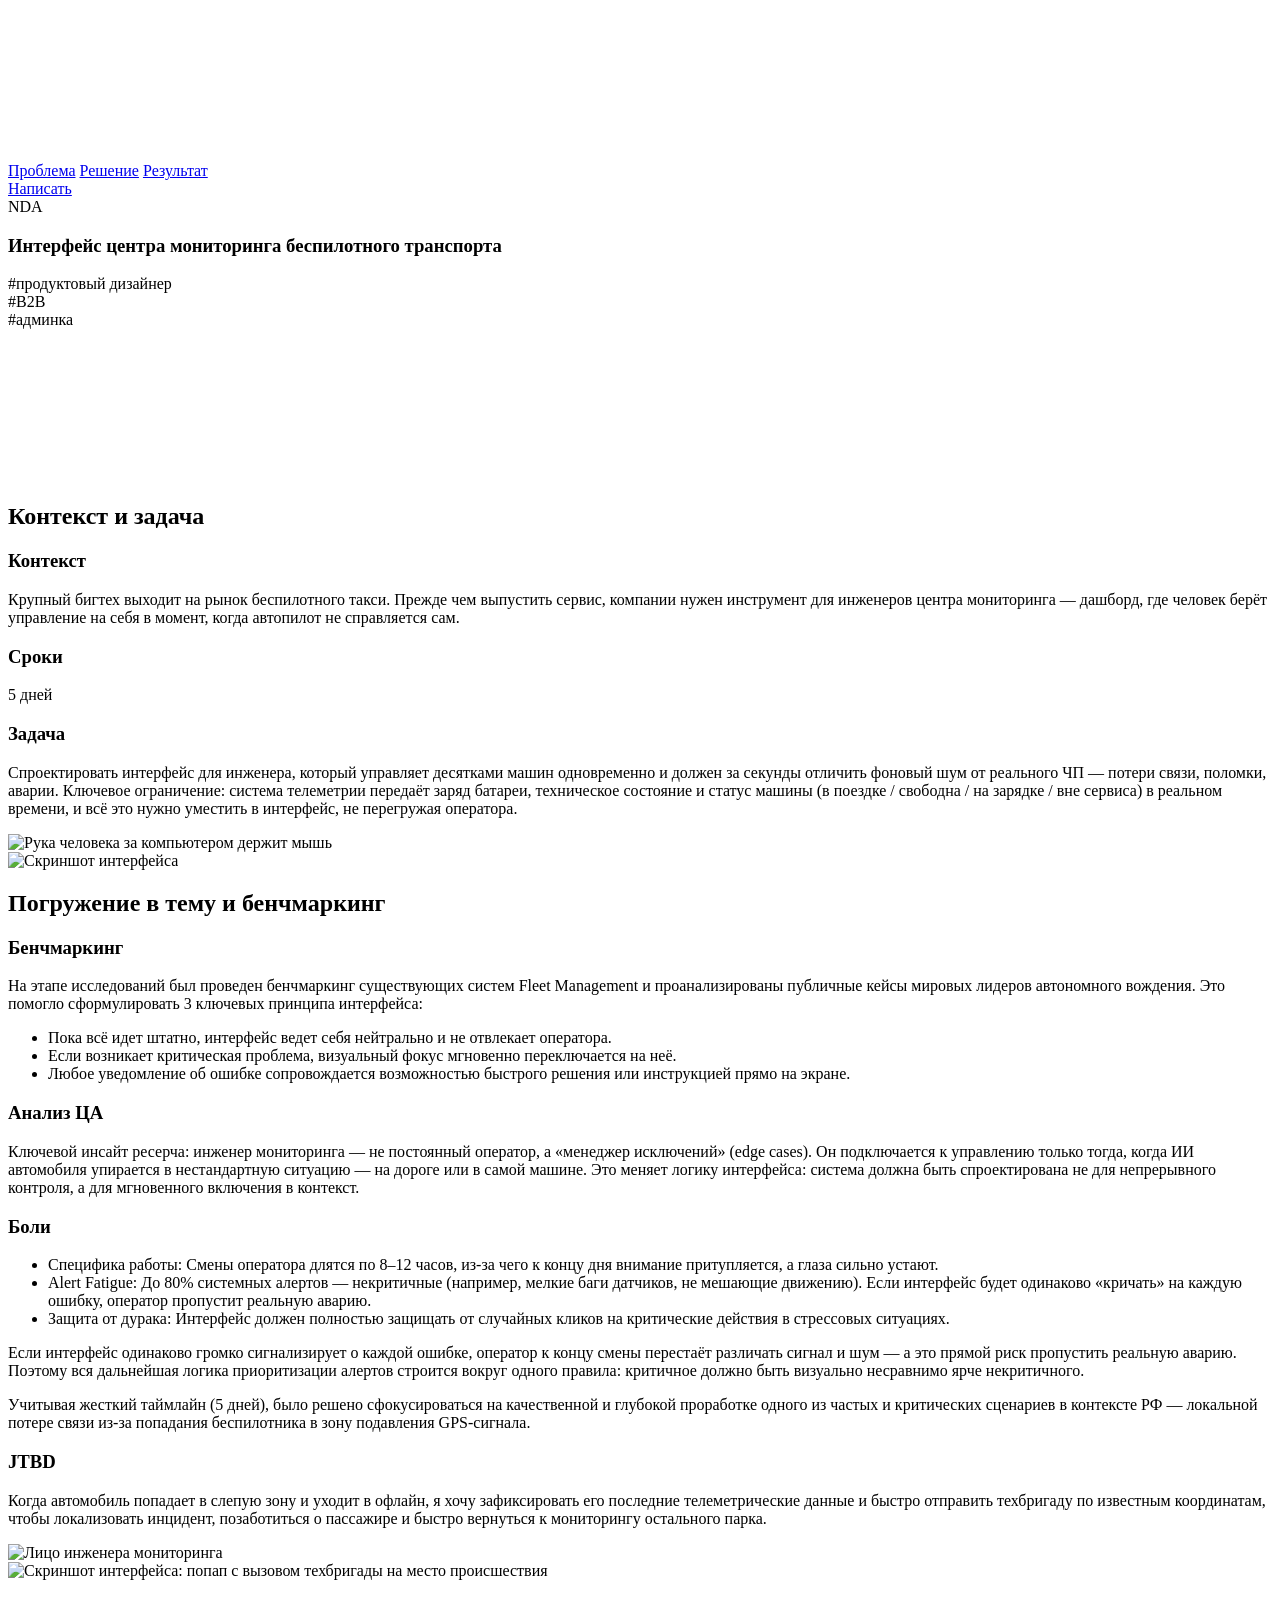
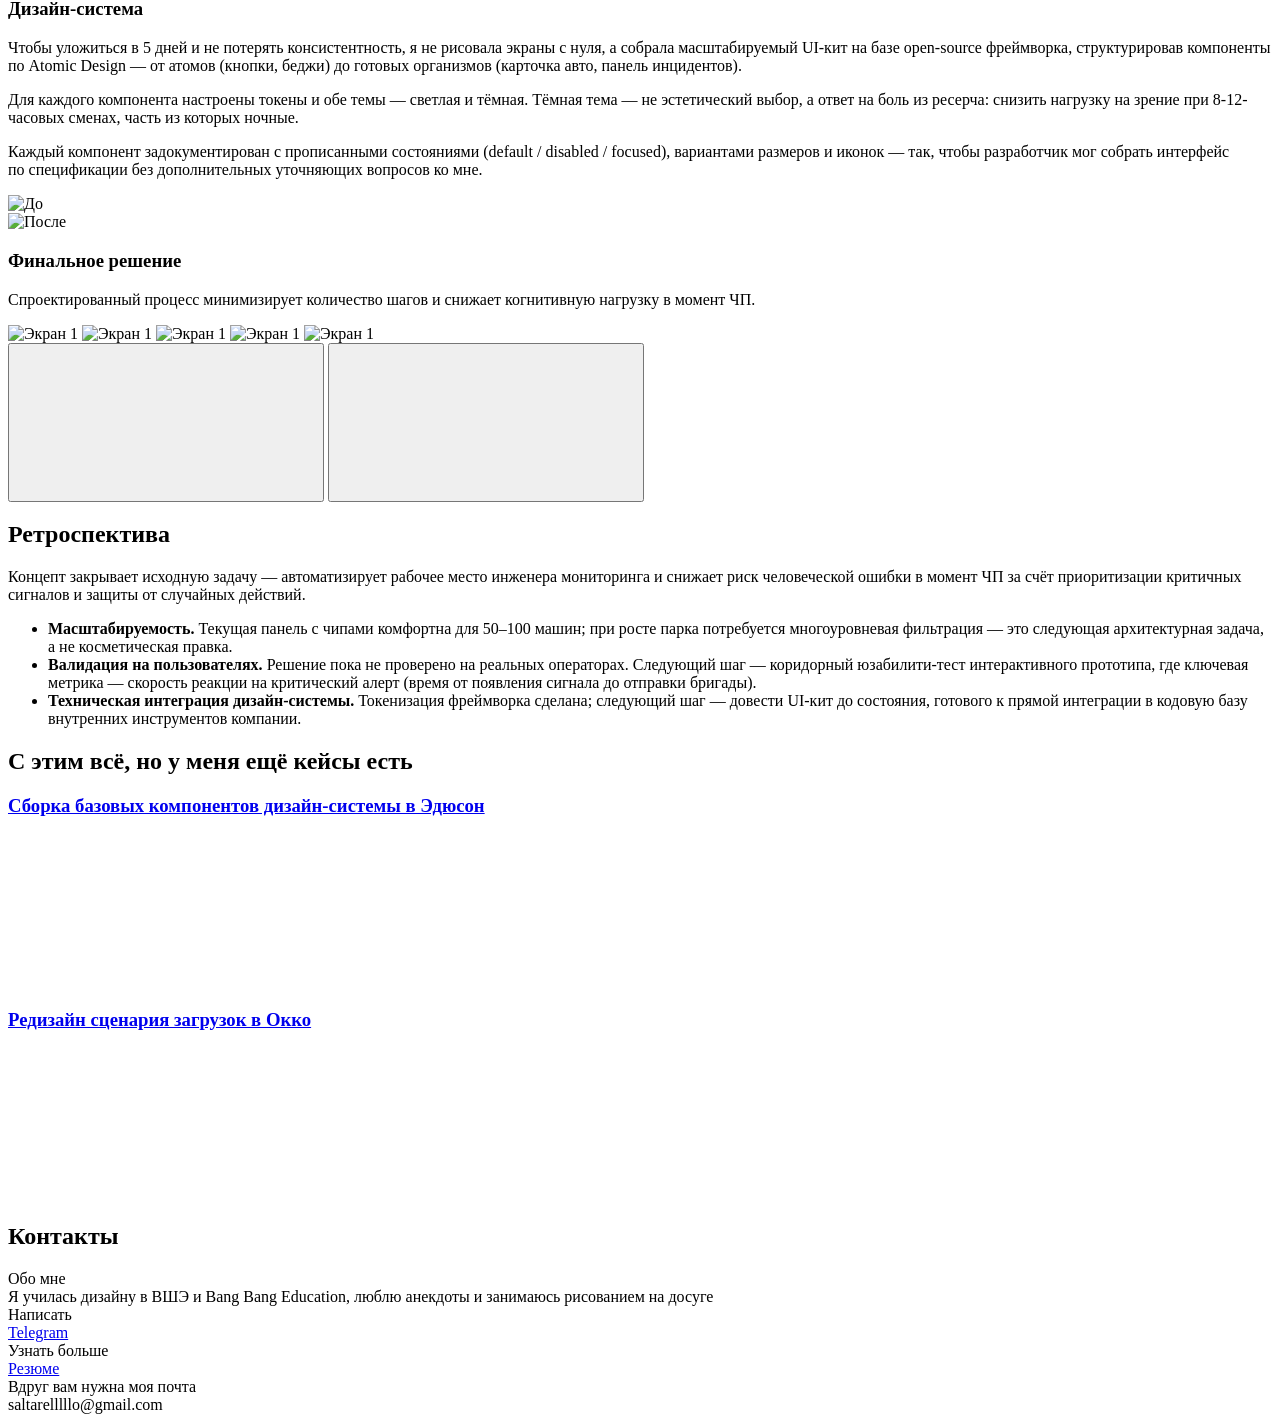
==== commit 639844f8: "chips fix global.css and all html" ====
--- a/cases/b2b/index.html
+++ b/cases/b2b/index.html
@@ -52,30 +52,15 @@
                     <div class="case-hero__chips">
 
                         <div class="chip chip--accent">
-                            <div class="smiley-icon smiley-icon--24">
-                                <svg>
-                                    <use href="assets/images/icons.svg#smiley-icon"></use>
-                                </svg>
-                            </div>
-                            Продуктовый дизайнер
+                            #продуктовый дизайнер
                         </div>
 
                         <div class="chip chip--default">
-                            <div class="smiley-icon smiley-icon--24">
-                                <svg>
-                                    <use href="assets/images/icons.svg#design-system-icon"></use>
-                                </svg>
-                            </div>
-                            B2B
+                            #B2B
                         </div>
 
                         <div class="chip chip--default">
-                            <div class="design-system-icon design-system-icon--24">
-                                <svg>
-                                    <use href="assets/images/icons.svg#grad-cap-icon"></use>
-                                </svg>
-                            </div>
-                            Админка
+                            #админка
                         </div>
 
                     </div>
